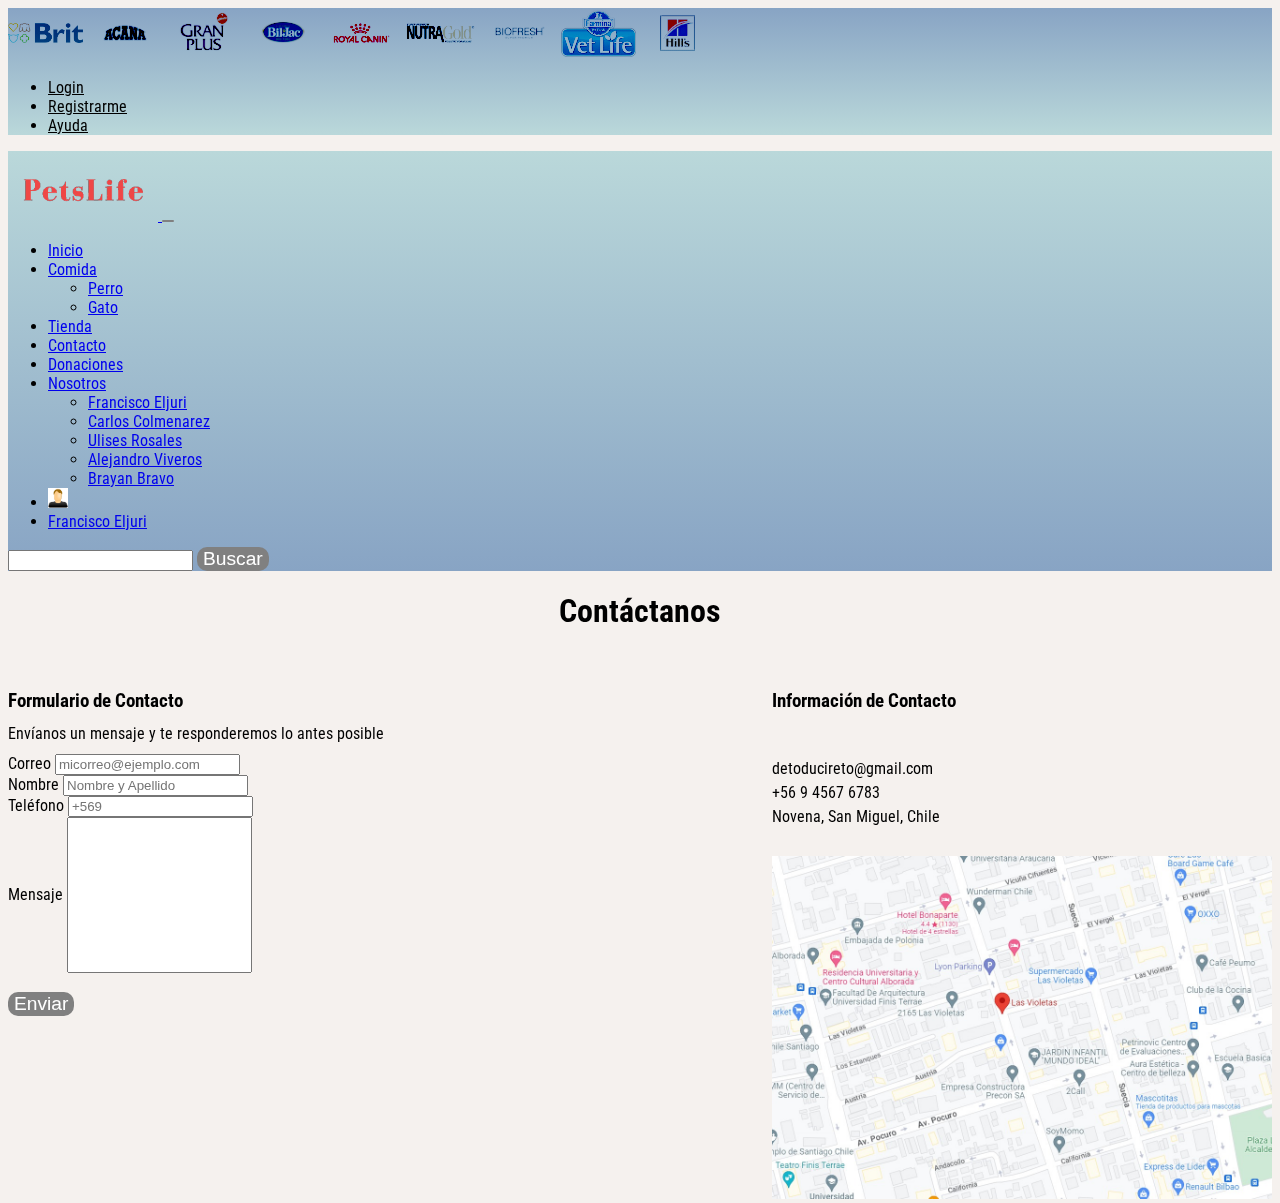
==== Contacto.html @ 372f5c3e "prototipo v-1" ====
<!doctype html>
<html lang="es">

<head>
    <meta charset="UTF-8">
    <meta name="viewport"
          content="width=device-width, user-scalable=no, initial-scale=1.0, maximum-scale=1.0, minimum-scale=1.0">
    <meta http-equiv="X-UA-Compatible" content="ie=edge">
    <title>Deto Duriceto</title>
    <link href="https://cdn.jsdelivr.net/npm/bootstrap@5.3.0-alpha3/dist/css/bootstrap.min.css" rel="stylesheet"
          integrity="sha384-KK94CHFLLe+nY2dmCWGMq91rCGa5gtU4mk92HdvYe+M/SXH301p5ILy+dN9+nJOZ" crossorigin="anonymous">
    <link rel="preconnect" href="https://fonts.googleapis.com">
    <link rel="preconnect" href="https://fonts.gstatic.com" crossorigin>
    <link href="https://fonts.googleapis.com/css2?family=Roboto+Condensed&display=swap" rel="stylesheet">
    <link rel="stylesheet" type="text/css" href="style.css">
    <link rel="stylesheet" type="text/css" href="stylecontacto.css">
</head>
<style>
    body {
        font-family: 'Roboto Condensed', sans-serif;
        background-color: #f5f1ee;
        color: black;
    }
</style>


<body>
<header>
    <div id="primera-barra" class="container-fluid ">
        <div class="row">
            <div class="col-sm-8">
                <img src="img/brit.png" alt="brit">
                <img src="img/acana.png" alt="acana">
                <img src="img/granplus1.png" alt="granplus">
                <img src="img/biljac.png" alt="biljac">
                <img src="img/royalcanin.png" alt="royalcanin">
                <img src="img/nutragold.png" alt="nutragold">
                <img src="img/biofresh.png" alt="biofresh">
                <img src="img/vetlife.jpg" alt="vetlife">
                <img src="img/logo-hill.svg" alt="hill's">
            </div>
            <div class="col-sm-4">
                <ul class="nav">
                    <li class="nav-item">
                        <a class="nav-link" href="inicioSesion.html">Login</a>
                    </li>
                    <li class="nav-item">
                        <a class="nav-link" href="registrarse.html">Registrarme</a>
                    </li>
                    <li class="nav-item">
                        <a class="nav-link " href="#">Ayuda</a>
                    </li>
                </ul>
            </div>
        </div>
    </div>
    <div id="navegador" class="navbar navbar-expand-sm  justify-content-center">
        <div class="container-fluid">
            <a class="navbar-brand " href="index.html">
                <img src="img/petslife-logo.svg" alt="pagina Logo1">
            </a>
            <button class="navbar-toggler" type="button" data-bs-toggle="collapse" data-bs-target="#mynavbar">
                <span class="navbar-toggler-icon"></span>
            </button>

            <div class="collapse navbar-collapse justify-content-start" id="mynavbar">
                <ul class="navbar-nav me-auto">
                    <li class="nav-item">
                        <a class="nav-link" href="index.html">Inicio</a>
                    </li>
                    <li class="nav-item dropdown">
                        <a class="nav-link dropdown-toggle" href="#" role="button" data-bs-toggle="dropdown">Comida</a>
                        <ul class="dropdown-menu">
                            <li><a class="dropdown-item" href="#">Perro</a></li>
                            <li><a class="dropdown-item" href="#">Gato</a></li>
                        </ul>
                    </li>
                    <li class="nav-item">
                        <a class="nav-link" href="Tienda.html">Tienda</a>
                    </li>
                    <li class="nav-item">
                        <a class="nav-link" href="Contacto.html">Contacto</a>
                    </li>
                    <li class="nav-item">
                        <a class="nav-link" href="Donaciones.html">Donaciones</a>
                    </li>
                    <li class="nav-item dropdown">
                        <a class="nav-link dropdown-toggle" href="#" role="button"
                           data-bs-toggle="dropdown">Nosotros</a>
                        <ul class="dropdown-menu">
                            <li><a class="dropdown-item" href="#">Francisco Eljuri</a></li>
                            <li><a class="dropdown-item" href="#">Carlos Colmenarez</a></li>
                            <li><a class="dropdown-item" href="#">Ulises Rosales</a></li>
                            <li><a class="dropdown-item" href="#">Alejandro Viveros</a></li>
                            <li><a class="dropdown-item" href="#">Brayan Bravo</a></li>
                        </ul>
                    </li>
                    <li class="nav-item">
                        <a class="nav-link" href="#">
                            <img src="img/usuario.jpg" alt="usuario" style="height: 20px; width: 20px;  "
                                 class="rounded-pill">
                        </a>
                    </li>
                    <li class="nav-item">
                        <a class="nav-link" href="#">Francisco Eljuri</a>
                    </li>
                </ul>
            </div>
            <form class="d-flex">
                <input class="form-control me-2" type="text" placeholder=" ">
                <button class="btn btn-secondary" type="button">Buscar</button>
            </form>
        </div>
    </div>
</header>

<h1 id="tituloContacto">Contáctanos</h1>
<br>

<div class="container">
    <div class="formularioContacto col-sm-6">
        <form>
            <h3 id="formulariotexto">Formulario de Contacto</h3>
            <p>Envíanos un mensaje y te responderemos lo antes posible</p>
            <div class="col-sm-12">
                <label for="correoinput" class="form-label">Correo</label>
                <input type="email" class="form-control" id="correoinput" placeholder="micorreo@ejemplo.com">
            </div>
            <div class="col-sm-12">
                <label for="nombreinput" class="form-label">Nombre</label>
                <input type="text" class="form-control" id="nombreinput" placeholder="Nombre y Apellido">
            </div>
            <div class="col-sm-12">
                <label for="telefonoinput" class="form-label">Teléfono</label>
                <input type="tel" class="form-control" id="telefonoinput" placeholder="+569">
            </div>
            <div class="col-sm-12">
                <label for="mensajeinput" class="form-label">Mensaje</label>
                <input type="text" class="form-control" id="mensajeinput">
            </div>
            <br>
            <button>Enviar</button>


        </form>
    </div>
    <div class= "texto col-sm-6">
        <h3 id="infoContacto">Información de Contacto</h3> <br>
        <p>detoducireto@gmail.com</p>
        <p>+56 9 4567 6783</p>
        <p>Novena, San Miguel, Chile</p><br>
        <img src="img/mapa.jpg" alt="Google Maps" width="500" height="auto">
    </div>
</div>
</div>






<script src="https://cdn.jsdelivr.net/npm/@popperjs/core@2.11.7/dist/umd/popper.min.js"
        integrity="sha384-zYPOMqeu1DAVkHiLqWBUTcbYfZ8osu1Nd6Z89ify25QV9guujx43ITvfi12/QExE"
        crossorigin="anonymous"></script>
<script src="https://cdn.jsdelivr.net/npm/bootstrap@5.3.0-alpha3/dist/js/bootstrap.min.js"
        integrity="sha384-Y4oOpwW3duJdCWv5ly8SCFYWqFDsfob/3GkgExXKV4idmbt98QcxXYs9UoXAB7BZ"
        crossorigin="anonymous"></script>
</body>
</html>
---- style.css ----
#primera-barra {
    background-image: linear-gradient(#88a4c4, #bad8da);

}

#primera-barra a {
    color: black;
}

#primera-barra img {
    height: 50px;
    aspect-ratio: 3/2;
    object-fit: contain;
    mix-blend-mode: color-burn;
}

#navegador {
    display: grid;
    background-image: linear-gradient(#bad8da, #88a4c4);
}

#navegador img {
    width: 150px;
    height: 70px;
}

#carrusel1 {

    background-color: gainsboro;
    text-align: center;
    padding: 1%;
}

#container-1 .row {
    align-content: center;
    align-items: center;
    justify-content: center;
    text-align: center;
}

#container-1 {
    padding: 4%;
}

#container-1 img {
    width: 300px;
    height: 300px;
    border-radius: 5%;
}

#container-1 img:hover {
    scale: 1.1;
}

.footer {
    background-image: radial-gradient(#88a4c4 50%, #bad8da);
    padding: 10px;
    text-align: center;
    color: white;
}

#carrusel-2 img {
    height: 450px;
}

#contenedor-2 {
    padding: 5%;
}

#contenedor-2 .row {
    align-content: center;
    align-items: center;
    justify-content: center;
    text-align: center;
}

#contenedor-2 .row img {
    width: 100px;
    height: 130px;
}

#contenedor-2 img:hover {
    scale: 1.1;
}

#container-3 {
    background-image: radial-gradient(#88a4c4, #bad8da 50%);
    padding: 4%;
}

#contenedor-3 .row {
    align-content: center;
    align-items: center;
    justify-content: center;
    text-align: center;
}

#container-3 .col-sm-3 img {
    align-content: center;
    align-items: center;
    justify-content: center;
    text-align: center;
    height: 80px;
    width: 80px;
}

#container-3 img:hover {
    scale: 1.1;
}

#container-4 .row {
    padding: 3%;
    align-content: center;
    align-items: center;
    justify-content: center;
    text-align: center;
}

#container-4 img:hover {
    scale: 1.1;
}

#container-4 img {

    padding: 2%;
    height: 200px;
    width: 600px;
}

#container-5 {
    background-image: radial-gradient(#88a4c4 30%, #bad8da 60%);
    padding: 2%;
    text-align: center;
}

#container-5 h2 {
    padding: 3%;
}

#contenedor-5 .row {
    align-content: center;
    align-items: center;
    justify-content: center;
}

#container-5 img:hover {
    scale: 1.1;
}

#container-5 img {
    height: 300px;
    width: 250px;
    border-radius: 5%;
}

.galeria {
    display: grid;
    grid-template-columns: repeat(auto-fit, minmax(200px, 1fr));
    gap: 10px;
    margin-top: 20px;
}

.galeria img {
    width: 100%;
    height: auto;
    cursor: pointer;
}

.titu {
    text-align: center;
}
---- stylecontacto.css ----
.page-header {

    text-align: center;

}

#mensajeinput {
    height: 150px;

}

#tituloContacto {
    text-align: center;
}

#formulariotexto {
    text-align: left;
}

.formularioContacto {
    float: left;

}

.texto {
    float: right;
}

#infoContacto {
    text-align: left;
}

button {
    background-color: gray;
    color: white;
    font-size: 1.2em;
    border: none;
    border-radius: 10px;
    cursor: pointer;
}

p {
    line-height: 0.5;
}


#mascotas1 {
    width: auto;
    height: auto;
}
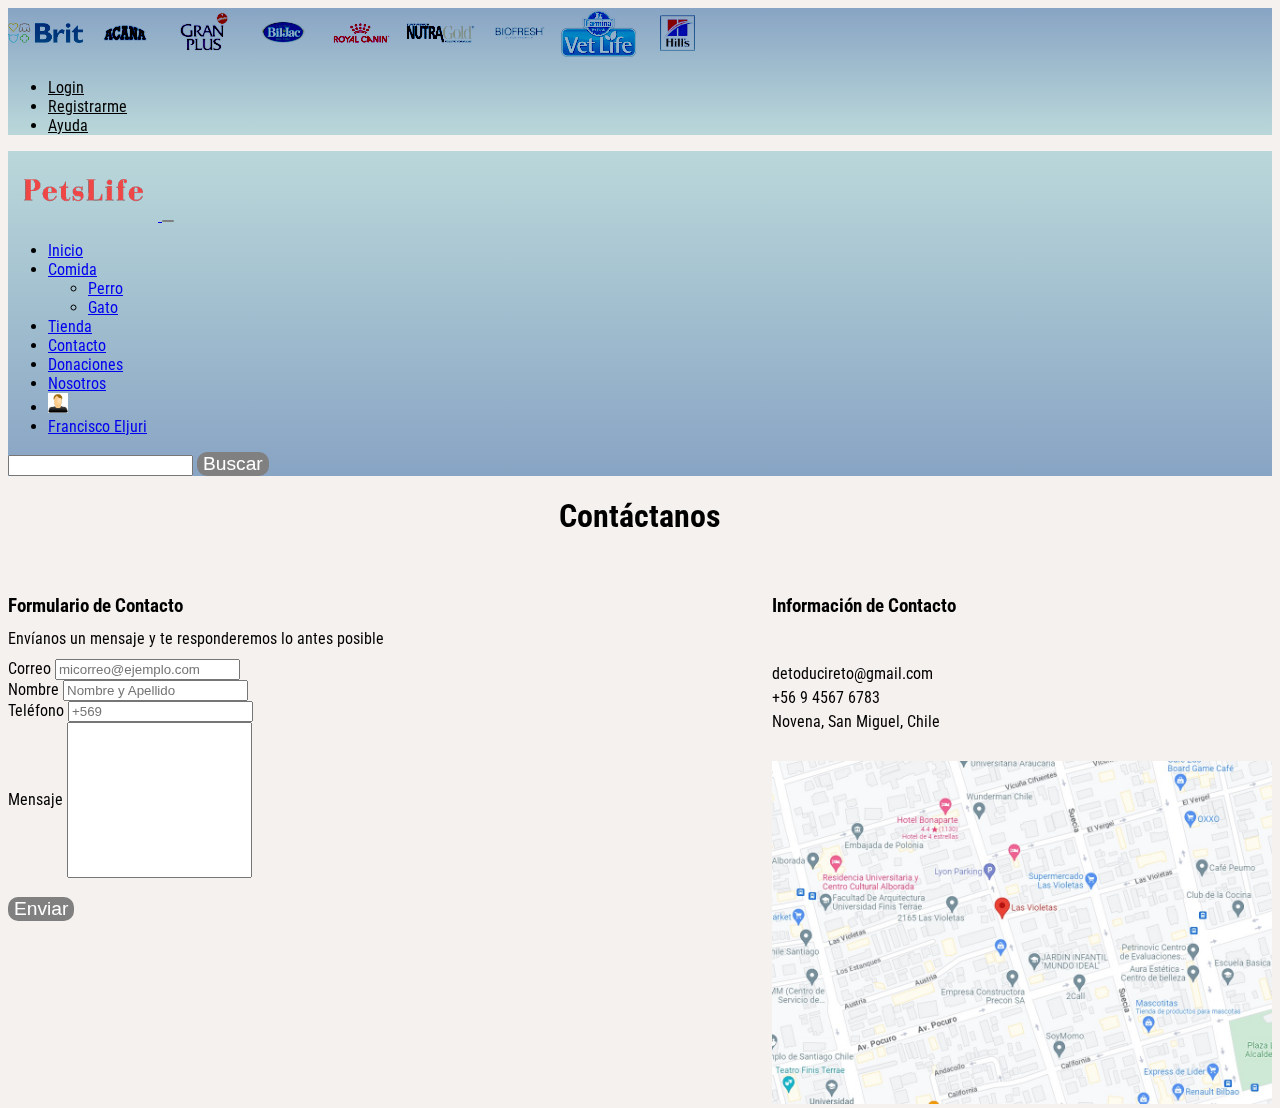
==== commit d5e128c0: "prototipo v-2 final" ====
--- a/Contacto.html
+++ b/Contacto.html
@@ -84,16 +84,8 @@
                     <li class="nav-item">
                         <a class="nav-link" href="Donaciones.html">Donaciones</a>
                     </li>
-                    <li class="nav-item dropdown">
-                        <a class="nav-link dropdown-toggle" href="#" role="button"
-                           data-bs-toggle="dropdown">Nosotros</a>
-                        <ul class="dropdown-menu">
-                            <li><a class="dropdown-item" href="#">Francisco Eljuri</a></li>
-                            <li><a class="dropdown-item" href="#">Carlos Colmenarez</a></li>
-                            <li><a class="dropdown-item" href="#">Ulises Rosales</a></li>
-                            <li><a class="dropdown-item" href="#">Alejandro Viveros</a></li>
-                            <li><a class="dropdown-item" href="#">Brayan Bravo</a></li>
-                        </ul>
+                    <li class="nav-item">
+                        <a class="nav-link" href="Nosotros.html">Nosotros</a>
                     </li>
                     <li class="nav-item">
                         <a class="nav-link" href="#">
@@ -144,7 +136,7 @@
 
         </form>
     </div>
-    <div class= "texto col-sm-6">
+    <div class="texto col-sm-6">
         <h3 id="infoContacto">Información de Contacto</h3> <br>
         <p>detoducireto@gmail.com</p>
         <p>+56 9 4567 6783</p>
@@ -153,10 +145,6 @@
     </div>
 </div>
 </div>
-
-
-
-
 
 
 <script src="https://cdn.jsdelivr.net/npm/@popperjs/core@2.11.7/dist/umd/popper.min.js"
--- a/style.css
+++ b/style.css
@@ -169,4 +169,27 @@
 
 .titu {
     text-align: center;
+}
+
+.tabla {
+    width: 100%;
+    display: block;
+    margin: 0;
+}
+
+.nosotro {
+    margin: auto auto;
+}
+
+.centrado {
+    display: flex;
+    justify-content: center;
+    align-items: center;
+    height: 100vh;
+}
+
+.code-container {
+    margin: 40px auto; /* ajusta el margen superior e inferior */
+    max-height: calc(90vh - 250px); /* establece una altura máxima */
+    overflow-y: auto;
 }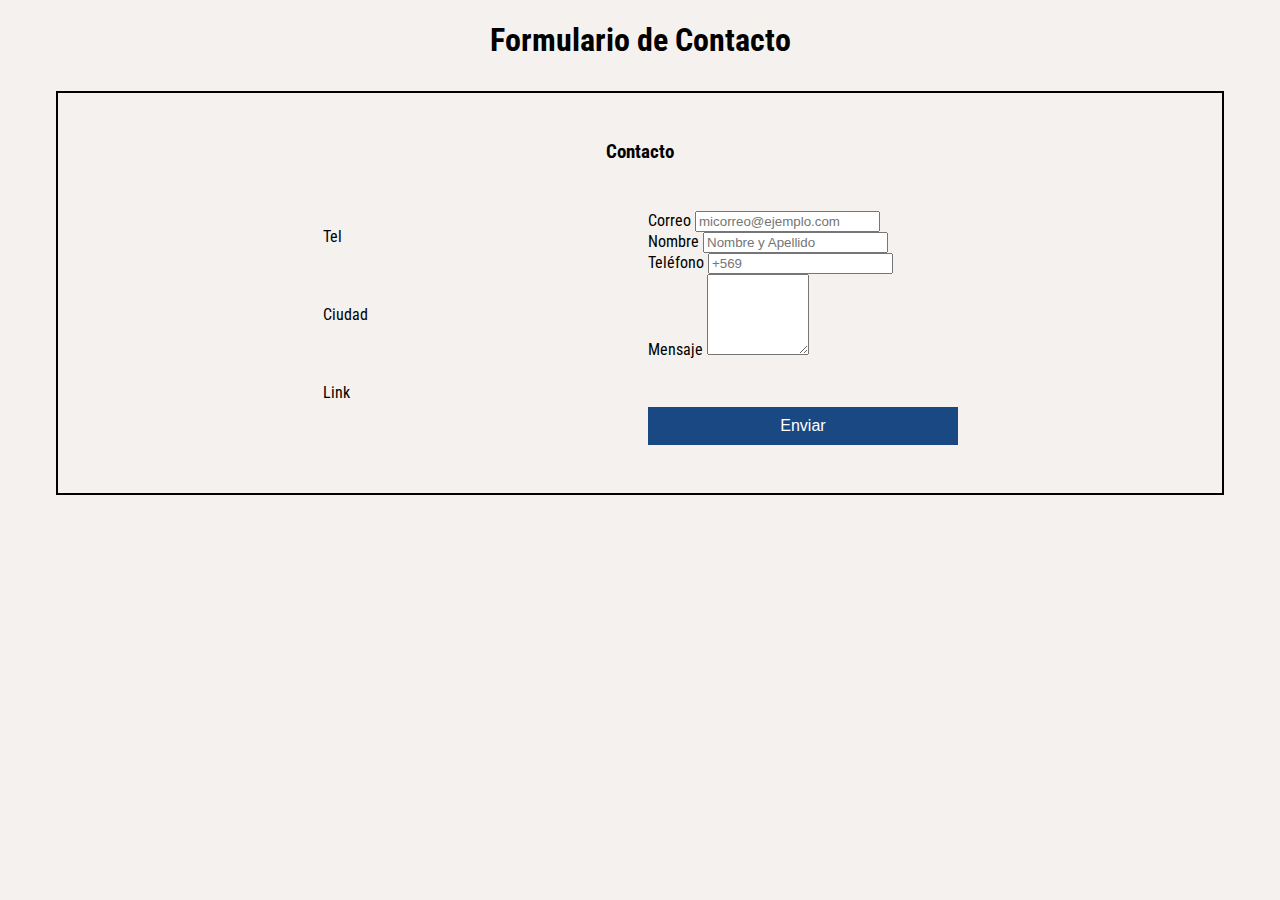
==== commit b55320d6: "Cree la funcion js para cargar HTML sin necesidad de refrescar y actualice Contacto.html" ====
--- a/Contacto.html
+++ b/Contacto.html
@@ -1,6 +1,5 @@
 <!doctype html>
 <html lang="es">
-
 <head>
     <meta charset="UTF-8">
     <meta name="viewport"
@@ -12,7 +11,6 @@
     <link rel="preconnect" href="https://fonts.googleapis.com">
     <link rel="preconnect" href="https://fonts.gstatic.com" crossorigin>
     <link href="https://fonts.googleapis.com/css2?family=Roboto+Condensed&display=swap" rel="stylesheet">
-    <link rel="stylesheet" type="text/css" href="style.css">
     <link rel="stylesheet" type="text/css" href="stylecontacto.css">
 </head>
 <style>
@@ -22,129 +20,45 @@
         color: black;
     }
 </style>
-
-
 <body>
-<header>
-    <div id="primera-barra" class="container-fluid ">
-        <div class="row">
-            <div class="col-sm-8">
-                <img src="img/brit.png" alt="brit">
-                <img src="img/acana.png" alt="acana">
-                <img src="img/granplus1.png" alt="granplus">
-                <img src="img/biljac.png" alt="biljac">
-                <img src="img/royalcanin.png" alt="royalcanin">
-                <img src="img/nutragold.png" alt="nutragold">
-                <img src="img/biofresh.png" alt="biofresh">
-                <img src="img/vetlife.jpg" alt="vetlife">
-                <img src="img/logo-hill.svg" alt="hill's">
+<h1 class="titulo_form">Formulario de Contacto</h1>
+<div id="contenedor_form">
+    <h3 class="Subtitulo_form">Contacto</h3>
+    <div id="form_contacto">
+        <div id="seccion_datos">
+            <p>
+                Tel
+            </p>
+            <p>
+                Ciudad
+            </p>
+            <p>
+                Link
+            </p>
+        </div>
+        <div id="seccion_campos">
+            <div>
+                <label form="correoinput" class="form-label">Correo</label>
+                <input type="email" class="form-control" id="correoinput" placeholder="micorreo@ejemplo.com">
             </div>
-            <div class="col-sm-4">
-                <ul class="nav">
-                    <li class="nav-item">
-                        <a class="nav-link" href="inicioSesion.html">Login</a>
-                    </li>
-                    <li class="nav-item">
-                        <a class="nav-link" href="registrarse.html">Registrarme</a>
-                    </li>
-                    <li class="nav-item">
-                        <a class="nav-link " href="#">Ayuda</a>
-                    </li>
-                </ul>
+            <div>
+                <label form="nombreinput" class="form-label">Nombre</label>
+                <input type="text" class="form-control" id="nombreinput" placeholder="Nombre y Apellido">
             </div>
+            <div>
+                <label form="telefonoinput" class="form-label">Teléfono</label>
+                <input type="tel" class="form-control" id="telefonoinput" placeholder="+569">
+            </div>
+            <div>
+                <label form="mensajeinput" class="form-label">Mensaje</label>
+                <textarea class="form-control" id="mensajeinput" cols="10" rows="5"></textarea>
+            </div>
+            <button id="btn_enviar">Enviar</button>
         </div>
     </div>
-    <div id="navegador" class="navbar navbar-expand-sm  justify-content-center">
-        <div class="container-fluid">
-            <a class="navbar-brand " href="index.html">
-                <img src="img/petslife-logo.svg" alt="pagina Logo1">
-            </a>
-            <button class="navbar-toggler" type="button" data-bs-toggle="collapse" data-bs-target="#mynavbar">
-                <span class="navbar-toggler-icon"></span>
-            </button>
+</div>
+    
 
-            <div class="collapse navbar-collapse justify-content-start" id="mynavbar">
-                <ul class="navbar-nav me-auto">
-                    <li class="nav-item">
-                        <a class="nav-link" href="index.html">Inicio</a>
-                    </li>
-                    <li class="nav-item dropdown">
-                        <a class="nav-link dropdown-toggle" href="#" role="button" data-bs-toggle="dropdown">Comida</a>
-                        <ul class="dropdown-menu">
-                            <li><a class="dropdown-item" href="#">Perro</a></li>
-                            <li><a class="dropdown-item" href="#">Gato</a></li>
-                        </ul>
-                    </li>
-                    <li class="nav-item">
-                        <a class="nav-link" href="Tienda.html">Tienda</a>
-                    </li>
-                    <li class="nav-item">
-                        <a class="nav-link" href="Contacto.html">Contacto</a>
-                    </li>
-                    <li class="nav-item">
-                        <a class="nav-link" href="Donaciones.html">Donaciones</a>
-                    </li>
-                    <li class="nav-item">
-                        <a class="nav-link" href="Nosotros.html">Nosotros</a>
-                    </li>
-                    <li class="nav-item">
-                        <a class="nav-link" href="#">
-                            <img src="img/usuario.jpg" alt="usuario" style="height: 20px; width: 20px;  "
-                                 class="rounded-pill">
-                        </a>
-                    </li>
-                    <li class="nav-item">
-                        <a class="nav-link" href="#">Francisco Eljuri</a>
-                    </li>
-                </ul>
-            </div>
-            <form class="d-flex">
-                <input class="form-control me-2" type="text" placeholder=" ">
-                <button class="btn btn-secondary" type="button">Buscar</button>
-            </form>
-        </div>
-    </div>
-</header>
-
-<h1 id="tituloContacto">Contáctanos</h1>
-<br>
-
-<div class="container">
-    <div class="formularioContacto col-sm-6">
-        <form>
-            <h3 id="formulariotexto">Formulario de Contacto</h3>
-            <p>Envíanos un mensaje y te responderemos lo antes posible</p>
-            <div class="col-sm-12">
-                <label for="correoinput" class="form-label">Correo</label>
-                <input type="email" class="form-control" id="correoinput" placeholder="micorreo@ejemplo.com">
-            </div>
-            <div class="col-sm-12">
-                <label for="nombreinput" class="form-label">Nombre</label>
-                <input type="text" class="form-control" id="nombreinput" placeholder="Nombre y Apellido">
-            </div>
-            <div class="col-sm-12">
-                <label for="telefonoinput" class="form-label">Teléfono</label>
-                <input type="tel" class="form-control" id="telefonoinput" placeholder="+569">
-            </div>
-            <div class="col-sm-12">
-                <label for="mensajeinput" class="form-label">Mensaje</label>
-                <input type="text" class="form-control" id="mensajeinput">
-            </div>
-            <br>
-            <button>Enviar</button>
-
-
-        </form>
-    </div>
-    <div class="texto col-sm-6">
-        <h3 id="infoContacto">Información de Contacto</h3> <br>
-        <p>detoducireto@gmail.com</p>
-        <p>+56 9 4567 6783</p>
-        <p>Novena, San Miguel, Chile</p><br>
-        <img src="img/mapa.jpg" alt="Google Maps" width="500" height="auto">
-    </div>
-</div>
-</div>
 
 
 <script src="https://cdn.jsdelivr.net/npm/@popperjs/core@2.11.7/dist/umd/popper.min.js"
--- a/stylecontacto.css
+++ b/stylecontacto.css
@@ -1,51 +1,51 @@
-
-.page-header {
-
-    text-align: center;
-
-}
-
-#mensajeinput {
-    height: 150px;
-
-}
-
-#tituloContacto {
+.titulo_form{
     text-align: center;
 }
 
-#formulariotexto {
-    text-align: left;
+.Subtitulo_form{
+    margin: 3rem auto;
+    text-align: center;
 }
 
-.formularioContacto {
-    float: left;
-
+#contenedor_form{
+    border: 2px solid black;
+    margin: 2rem 3rem;
+    padding-bottom: 3rem;
 }
 
-.texto {
-    float: right;
+#contenedor_form #form_contacto{
+    display: grid;
+    grid-template-columns: 1fr 1fr;
+    gap: 1rem;
+    justify-content: center;
 }
 
-#infoContacto {
-    text-align: left;
+#form_contacto #seccion_datos{
+    display: grid;
+    justify-content: center;
+    width: 100%;
 }
 
-button {
-    background-color: gray;
-    color: white;
-    font-size: 1.2em;
-    border: none;
-    border-radius: 10px;
-    cursor: pointer;
+#form_contacto #seccion_campos{
+    display: grid;
+    width: 90%;
 }
 
-p {
-    line-height: 0.5;
+#form_contacto #seccion_campos #btn_enviar{
+    background-color: rgb(26, 72, 131);
+    border: none;
+    width: 60%;
+    color: white;
+    padding: 10px 20px;
+    text-align: center;
+    text-decoration: none;
+    display: inline-block;
+    font-size: 16px;
+    margin-top: 3rem;
+    cursor: pointer;
+    transition: background-color 0.3s ease-in-out;
 }
 
-
-#mascotas1 {
-    width: auto;
-    height: auto;
+#form_contacto #seccion_campos #btn_enviar:hover {
+    background-color: rgb(58, 98, 172);
 }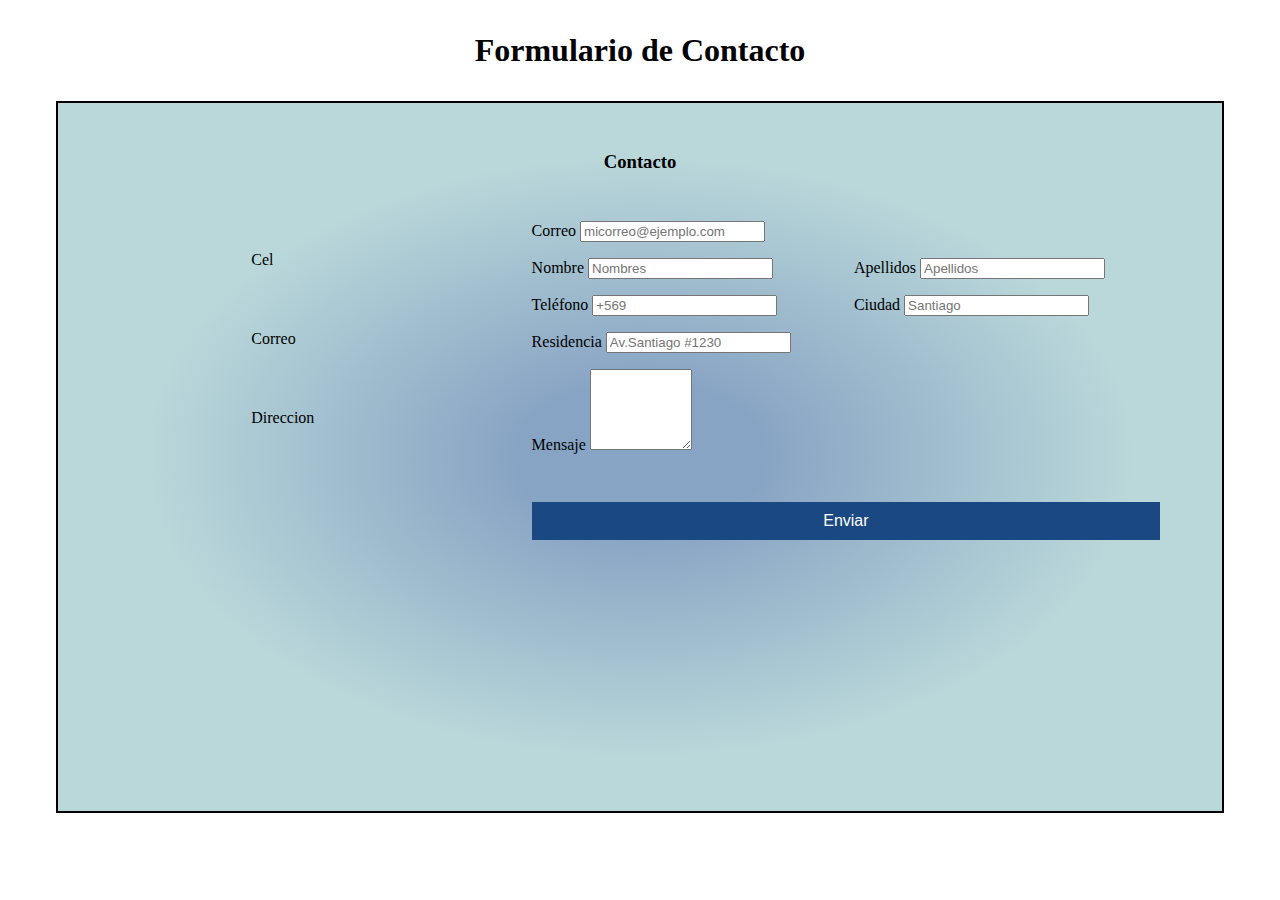
==== commit 9085f80f: "Avance contacto.html con los campos que faltaban y alineandolos" ====
--- a/Contacto.html
+++ b/Contacto.html
@@ -13,43 +13,42 @@
     <link href="https://fonts.googleapis.com/css2?family=Roboto+Condensed&display=swap" rel="stylesheet">
     <link rel="stylesheet" type="text/css" href="stylecontacto.css">
 </head>
-<style>
-    body {
-        font-family: 'Roboto Condensed', sans-serif;
-        background-color: #f5f1ee;
-        color: black;
-    }
-</style>
 <body>
 <h1 class="titulo_form">Formulario de Contacto</h1>
 <div id="contenedor_form">
     <h3 class="Subtitulo_form">Contacto</h3>
     <div id="form_contacto">
         <div id="seccion_datos">
-            <p>
-                Tel
-            </p>
-            <p>
-                Ciudad
-            </p>
-            <p>
-                Link
-            </p>
+            <div>Cel</div>
+            <div>Correo</div>
+            <div>Direccion</div>
         </div>
         <div id="seccion_campos">
-            <div>
+            <div id="campo_correo">
                 <label form="correoinput" class="form-label">Correo</label>
                 <input type="email" class="form-control" id="correoinput" placeholder="micorreo@ejemplo.com">
             </div>
             <div>
                 <label form="nombreinput" class="form-label">Nombre</label>
-                <input type="text" class="form-control" id="nombreinput" placeholder="Nombre y Apellido">
+                <input type="text" class="form-control" id="nombreinput" placeholder="Nombres">
+            </div>
+            <div>
+                <label form="apellidoinput" class="form-label">Apellidos</label>
+                <input type="text" class="form-control" id="nombreinput" placeholder="Apellidos">
             </div>
             <div>
                 <label form="telefonoinput" class="form-label">Teléfono</label>
                 <input type="tel" class="form-control" id="telefonoinput" placeholder="+569">
             </div>
             <div>
+                <label form="nombreinput" class="form-label">Ciudad</label>
+                <input type="tel" class="form-control" id="nombreinput" placeholder="Santiago">
+            </div>
+            <div id="campo_residencia">
+                <label form="mensajeinput" class="form-label">Residencia</label>
+                <input type="tel" class="form-control" id="mensajeinput" placeholder="Av.Santiago #1230">
+            </div>
+            <div id="campo_mensaje">
                 <label form="mensajeinput" class="form-label">Mensaje</label>
                 <textarea class="form-control" id="mensajeinput" cols="10" rows="5"></textarea>
             </div>
@@ -57,15 +56,9 @@
         </div>
     </div>
 </div>
-    
-
-
 
 <script src="https://cdn.jsdelivr.net/npm/@popperjs/core@2.11.7/dist/umd/popper.min.js"
         integrity="sha384-zYPOMqeu1DAVkHiLqWBUTcbYfZ8osu1Nd6Z89ify25QV9guujx43ITvfi12/QExE"
-        crossorigin="anonymous"></script>
-<script src="https://cdn.jsdelivr.net/npm/bootstrap@5.3.0-alpha3/dist/js/bootstrap.min.js"
-        integrity="sha384-Y4oOpwW3duJdCWv5ly8SCFYWqFDsfob/3GkgExXKV4idmbt98QcxXYs9UoXAB7BZ"
         crossorigin="anonymous"></script>
 </body>
 </html>
--- a/stylecontacto.css
+++ b/stylecontacto.css
@@ -1,4 +1,5 @@
 .titulo_form{
+    margin-top: 2rem;
     text-align: center;
 }
 
@@ -8,44 +9,73 @@
 }
 
 #contenedor_form{
+    background-image: radial-gradient(#88a4c4 15%, #bad8da 60%);
     border: 2px solid black;
     margin: 2rem 3rem;
-    padding-bottom: 3rem;
+    padding: 0;
+    max-height: 800px;
 }
 
 #contenedor_form #form_contacto{
     display: grid;
-    grid-template-columns: 1fr 1fr;
+    grid-template-columns: 40% 60%;
     gap: 1rem;
     justify-content: center;
 }
 
+/*CSS DE CAMPOS DE DATOS*/
+
 #form_contacto #seccion_datos{
     display: grid;
     justify-content: center;
+    align-items: center;
     width: 100%;
+    height: 40%;
 }
+
 
 #form_contacto #seccion_campos{
     display: grid;
+    grid-template-columns: repeat(2, 1fr);
+    grid-template-rows: repeat(6, 1fr);
+    gap: 1rem;
     width: 90%;
+    height: 50%;
+    align-items: center;
 }
+
+#form_contacto #seccion_campos #campo_correo{
+    grid-row: 1;
+    grid-column: 1/3;
+}
+
+#form_contacto #seccion_campos #campo_residencia{
+    grid-row: 4;
+    grid-column: 1/3;
+}
+
+#form_contacto #seccion_campos #campo_mensaje{
+    grid-row: 5;
+    grid-column: 1/3;
+}
+
 
 #form_contacto #seccion_campos #btn_enviar{
     background-color: rgb(26, 72, 131);
     border: none;
-    width: 60%;
+    grid-row: 6;
+    grid-column: 1/3;
+    width: 100%;
     color: white;
     padding: 10px 20px;
     text-align: center;
     text-decoration: none;
-    display: inline-block;
     font-size: 16px;
-    margin-top: 3rem;
+    margin-top: 2rem;
     cursor: pointer;
     transition: background-color 0.3s ease-in-out;
 }
 
 #form_contacto #seccion_campos #btn_enviar:hover {
     background-color: rgb(58, 98, 172);
-}+}
